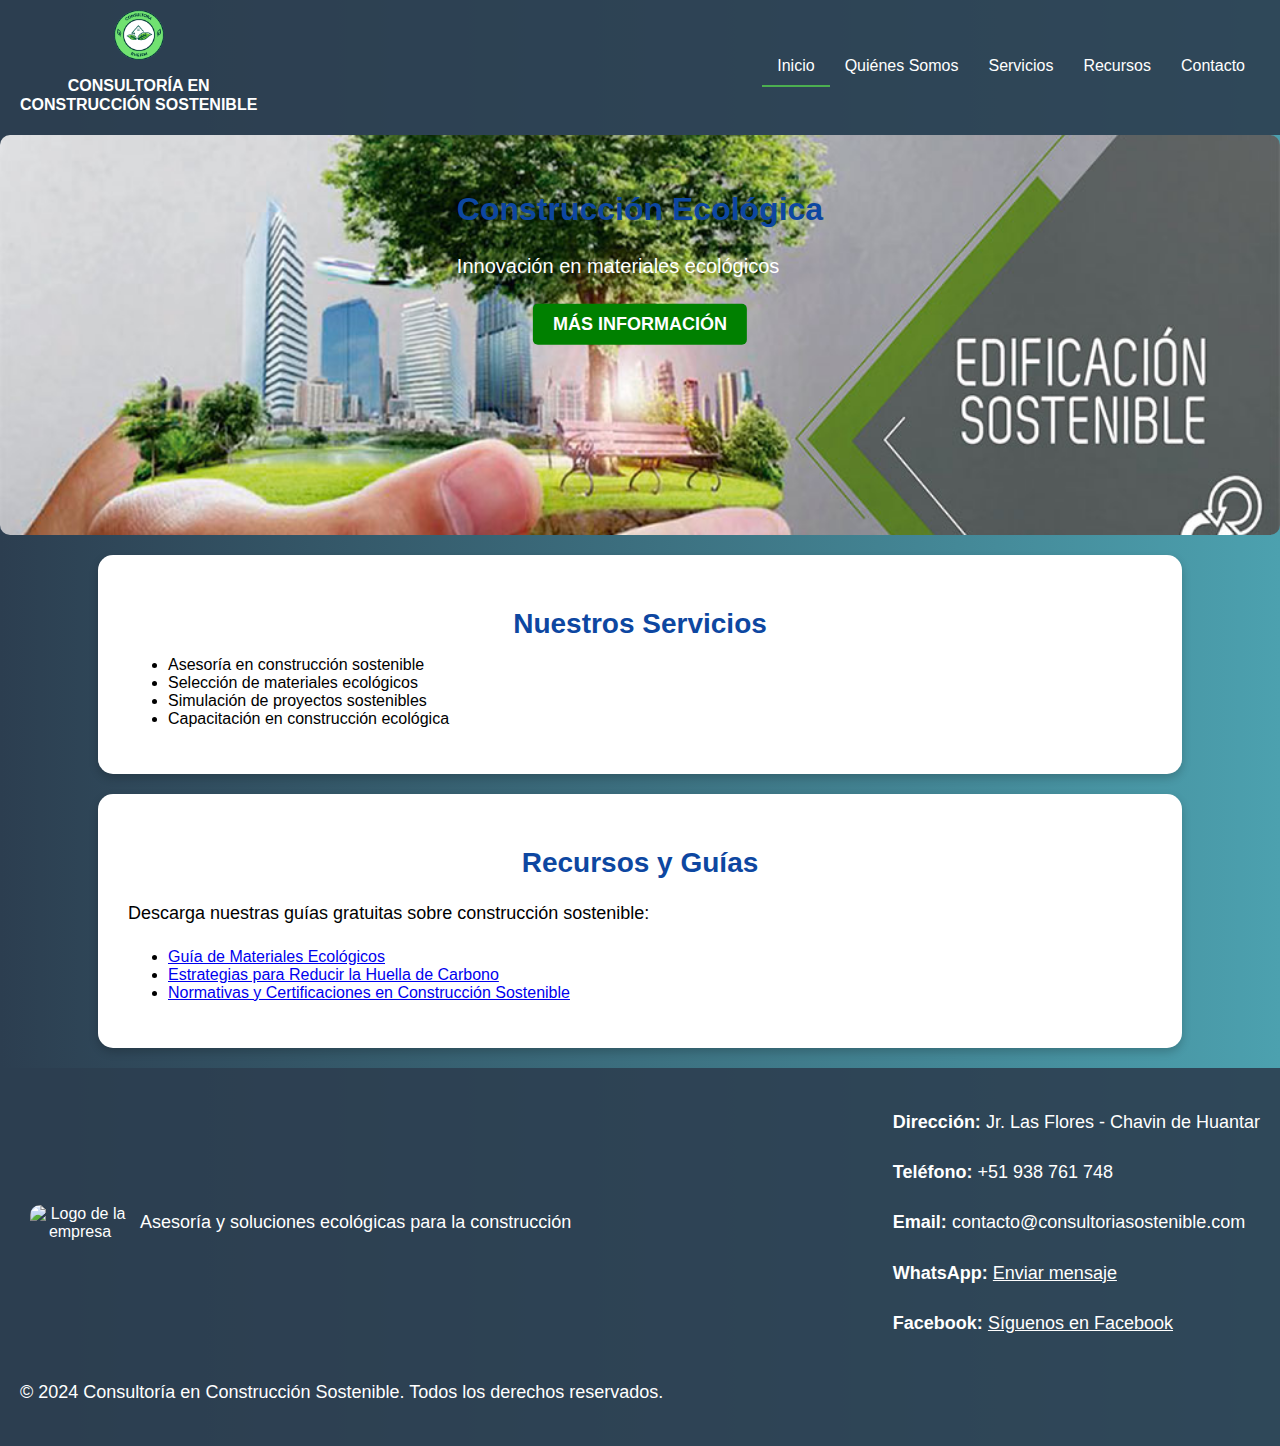
==== index.html @ 74f67023 "Add files via upload" ====
<!DOCTYPE html>
<head>
    <meta charset="UTF-8">
    <meta name="viewport" content="width=device-width, initial-scale=1.0">
    <title>Consultoría en Construcción Sostenible</title>
    <style>
        body {
            font-family: Arial, sans-serif;
            margin: 0;
            padding: 0;
            background: linear-gradient(to right, #2c3e50, #4ca1af);
            color: white;
        }
        header {
            background-color: rgba(44, 62, 80, 0.9);
            color: white;
            padding: 10px 20px;
            display: flex;
            align-items: center;
            justify-content: space-between;
        }
        .header-left {
            display: flex;
            flex-direction: column;
            align-items: center;
        }
        .header-left img {
            max-width: 50px;
            margin-bottom: 5px;
        }
        .header-left h1 {
            font-size: 16px;
            text-align: center;
            line-height: 1.2;
        }
        .nav-links {
            display: flex;
        }
        .nav-links a {
            color: white;
            text-decoration: none;
            padding: 10px 15px;
            cursor: pointer;
        }
        .nav-links a.active {
            border-bottom: 2px solid #4caf50;
        }
        .container {
            width: 80%;
            margin: auto;
            padding: 20px;
            background-color: rgba(255, 255, 255, 0.9);
            color: black;
            border-radius: 10px;
            box-shadow: 0px 0px 10px rgba(0, 0, 0, 0.1);
            margin-top: 20px;
        }
        .carousel {
            position: relative;
            text-align: center;
            overflow: hidden;
        }
        .carousel img {
            width: 100%;
            height: 400px;
            object-fit: cover;
            border-radius: 10px;
            display: none;
        }
        .carousel img.active {
            display: block;
        }
        .carousel .arrow {
            position: absolute;
            top: 50%;
            transform: translateY(-50%);
            background: rgba(0, 0, 0, 0.5);
            color: white;
            border: none;
            padding: 10px;
            cursor: pointer;
            z-index: 1000;
            display: none;
        }
        .carousel:hover .arrow {
            display: block;
        }
        .carousel .prev {
            left: 10px;
        }
        .carousel .next {
            right: 10px;
        }
        .carousel-text {
            position: absolute;
            top: 30%;
            left: 50%;
            transform: translate(-50%, -50%);
            color: white;
            text-align: center;
            display: none;
        }
        .carousel-text.active {
            display: block;
        }
        .carousel-text h2 {
            font-size: 32px;
            font-weight: bold;
        }
        .carousel-text p {
            font-size: 20px;
        }
        .carousel-text a {
            display: inline-block;
            padding: 10px 20px;
            background: green;
            color: white;
            text-decoration: none;
            border-radius: 5px;
            font-size: 18px;
            font-weight: bold;
        }
        .bubble {
            position: fixed;
            top: 50%;
            left: 50%;
            transform: translate(-50%, -50%);
            background-color: rgba(255, 255, 255, 0.95);
            color: black;
            padding: 20px;
            border-radius: 10px;
            box-shadow: 0px 0px 15px rgba(0, 0, 0, 0.2);
            display: none;
            z-index: 1000;
        }
        .bubble h2 {
            margin-top: 0;
        }
        .close-btn {
            cursor: pointer;
            color: red;
            font-weight: bold;
            float: right;
        }
        footer {
            background-color: rgba(44, 62, 80, 0.9);
            color: white;
            text-align: center;
            padding: 20px;
            margin-top: 20px;
        }
        .footer-content {
            display: flex;
            justify-content: space-between;
            align-items: center;
            flex-wrap: wrap;
        }
        .footer-left {
            display: flex;
            align-items: center;
        }
        .footer-left img {
            max-width: 100px;
            margin: 10px;
        }
        .footer-right {
            text-align: right;
        }
        img {
            width: 100%;
            border-radius: 10px;
        }
        .section {
            width: 80%;
            margin: 40px auto;
            display: flex;
            align-items: center;
            justify-content: center;
            gap: 20px;
            position: relative;
        }
        .section img {
            width: 250px;
            height: auto;
            border-radius: 15px;
            box-shadow: 0px 4px 8px rgba(0, 0, 0, 0.2);
        }
        .section:nth-child(odd) {
            flex-direction: row-reverse;
        }
        .container {
            flex: 1;
            padding: 30px;
            background: white;
            border-radius: 15px;
            box-shadow: 0px 4px 10px rgba(0, 0, 0, 0.2);
        }
        h2 {
            text-align: center;
            color: #0d47a1;
            font-size: 28px;
            margin-bottom: 15px;
        }
        p {
            line-height: 1.8;
            font-size: 18px;
            text-align: justify;
        }
    </style>
<script>
    let currentSlide = 0;
    let slides, texts;

    document.addEventListener("DOMContentLoaded", () => {
        slides = document.querySelectorAll(".carousel img");
        texts = document.querySelectorAll(".carousel-text");
        showSlide(currentSlide);

        document.querySelector(".next").addEventListener("click", nextSlide);
        document.querySelector(".prev").addEventListener("click", prevSlide);
    });

    function showSlide(index) {
        slides.forEach((slide, i) => {
            slide.classList.toggle("active", i === index);
            texts[i].classList.toggle("active", i === index);
        });
    }

    function nextSlide() {
        currentSlide = (currentSlide + 1) % slides.length;
        showSlide(currentSlide);
    }

    function prevSlide() {
        currentSlide = (currentSlide - 1 + slides.length) % slides.length;
        showSlide(currentSlide);
    }
    
    
</script>
    <link rel="stylesheet" href="style.css"
</head>
<body>
    <header>
        <div class="header-left">
            <img class="logo" src="Imagenes/logo.png" alt="logo">
            <h1>CONSULTORÍA EN<br>CONSTRUCCIÓN SOSTENIBLE</h1>
        </div>
        <nav class="nav-links">
            <a href="index.html" class="active">Inicio</a>
            <a href="quienes-somos.html">Quiénes Somos</a>
            <a href="servicios.html">Servicios</a>
            <a href="recursos.html">Recursos</a>
            <a href="contacto.html">Contacto</a>
        </nav>
    </header>
        <div class="carousel">
            <button class="arrow prev">&#10094;</button>
            <img src="Imagenes/img 01.jpg" alt="Construcción ecológica" class="active">
            <img src="Imagenes/img 02.jpg" alt="Energía renovable">
            <img src="Imagenes/img 03.jpg" alt="Materiales sostenibles">
            
            <div class="carousel-text active">
                <h2>Construcción Ecológica</h2>
                <p>Innovación en materiales ecológicos</p>
                <a href="contacto.html">MÁS INFORMACIÓN</a>
            </div>
            <div class="carousel-text">
                <h2>Energía Renovable</h2>
                <p>Optimización del uso de recursos naturales</p>
                <a href="contacto.html">MÁS INFORMACIÓN</a>
            </div>
            <div class="carousel-text">
                <h2>Materiales Sostenibles</h2>
                <p>Reducción de la huella de carbono</p>
                <a href="contacto.html">MÁS INFORMACIÓN</a>
            </div>
            
            <button class="arrow next">&#10095;</button>
        </div>
    <div class="container" id="servicios">
        <h2>Nuestros Servicios</h2>
        <ul>
            <li>Asesoría en construcción sostenible</li>
            <li>Selección de materiales ecológicos</li>
            <li>Simulación de proyectos sostenibles</li>
            <li>Capacitación en construcción ecológica</li>
        </ul>
    </div>
    <div class="container" id="recursos">
        <h2>Recursos y Guías</h2>
        <p>Descarga nuestras guías gratuitas sobre construcción sostenible:</p>
        <ul>
            <li><a href="https://www.minambiente.gov.co/wp-content/uploads/2023/06/Guia-de-materiales-para-la-construccion-sostenible.pdf">Guía de Materiales Ecológicos</a></li>
            <li><a href="https://accioncontraelhambre.org/sites/default/files/2024-08/Plan%20de%20Reducci%C3%B3n%20Huella%20de%20carbono%20-%20ES.pdf">Estrategias para Reducir la Huella de Carbono</a></li>
            <li><a href="https://www.construccion2030.es/wp-content/uploads/2020/02/GUIA-CERTIFICACIONES-SOSTENIBILIDAD.pdf">Normativas y Certificaciones en Construcción Sostenible</a></li>
        </ul>
    </div>
    <footer>
        <div class="footer-content">
            <div class="footer-left">
                <img src="imagenes/logo.png" alt="Logo de la empresa">
                <p>Asesoría y soluciones ecológicas para la construcción</p>
            </div>
            <div class="footer-right">
                <p><strong>Dirección:</strong> Jr. Las Flores - Chavin de Huantar</p>
                <p><strong>Teléfono:</strong> +51 938 761 748</p>
                <p><strong>Email:</strong> contacto@consultoriasostenible.com</p>
                <p><strong>WhatsApp:</strong> <a href="https://wa.me/51938761748" style="color: white;">Enviar mensaje</a></p>
                <p><strong>Facebook:</strong> <a href="https://web.facebook.com/consultora.rhejem" style="color: white;">Síguenos en Facebook</a></p>
            </div>
        </div>
        <p>&copy; 2024 Consultoría en Construcción Sostenible. Todos los derechos reservados.</p>
    </footer>
</body>
</html>
---- style.css ----
.whatsapp {
    width: 30px;
    height: 30px;
}

.logo {
    width: 50px;
    height: 50px;
}
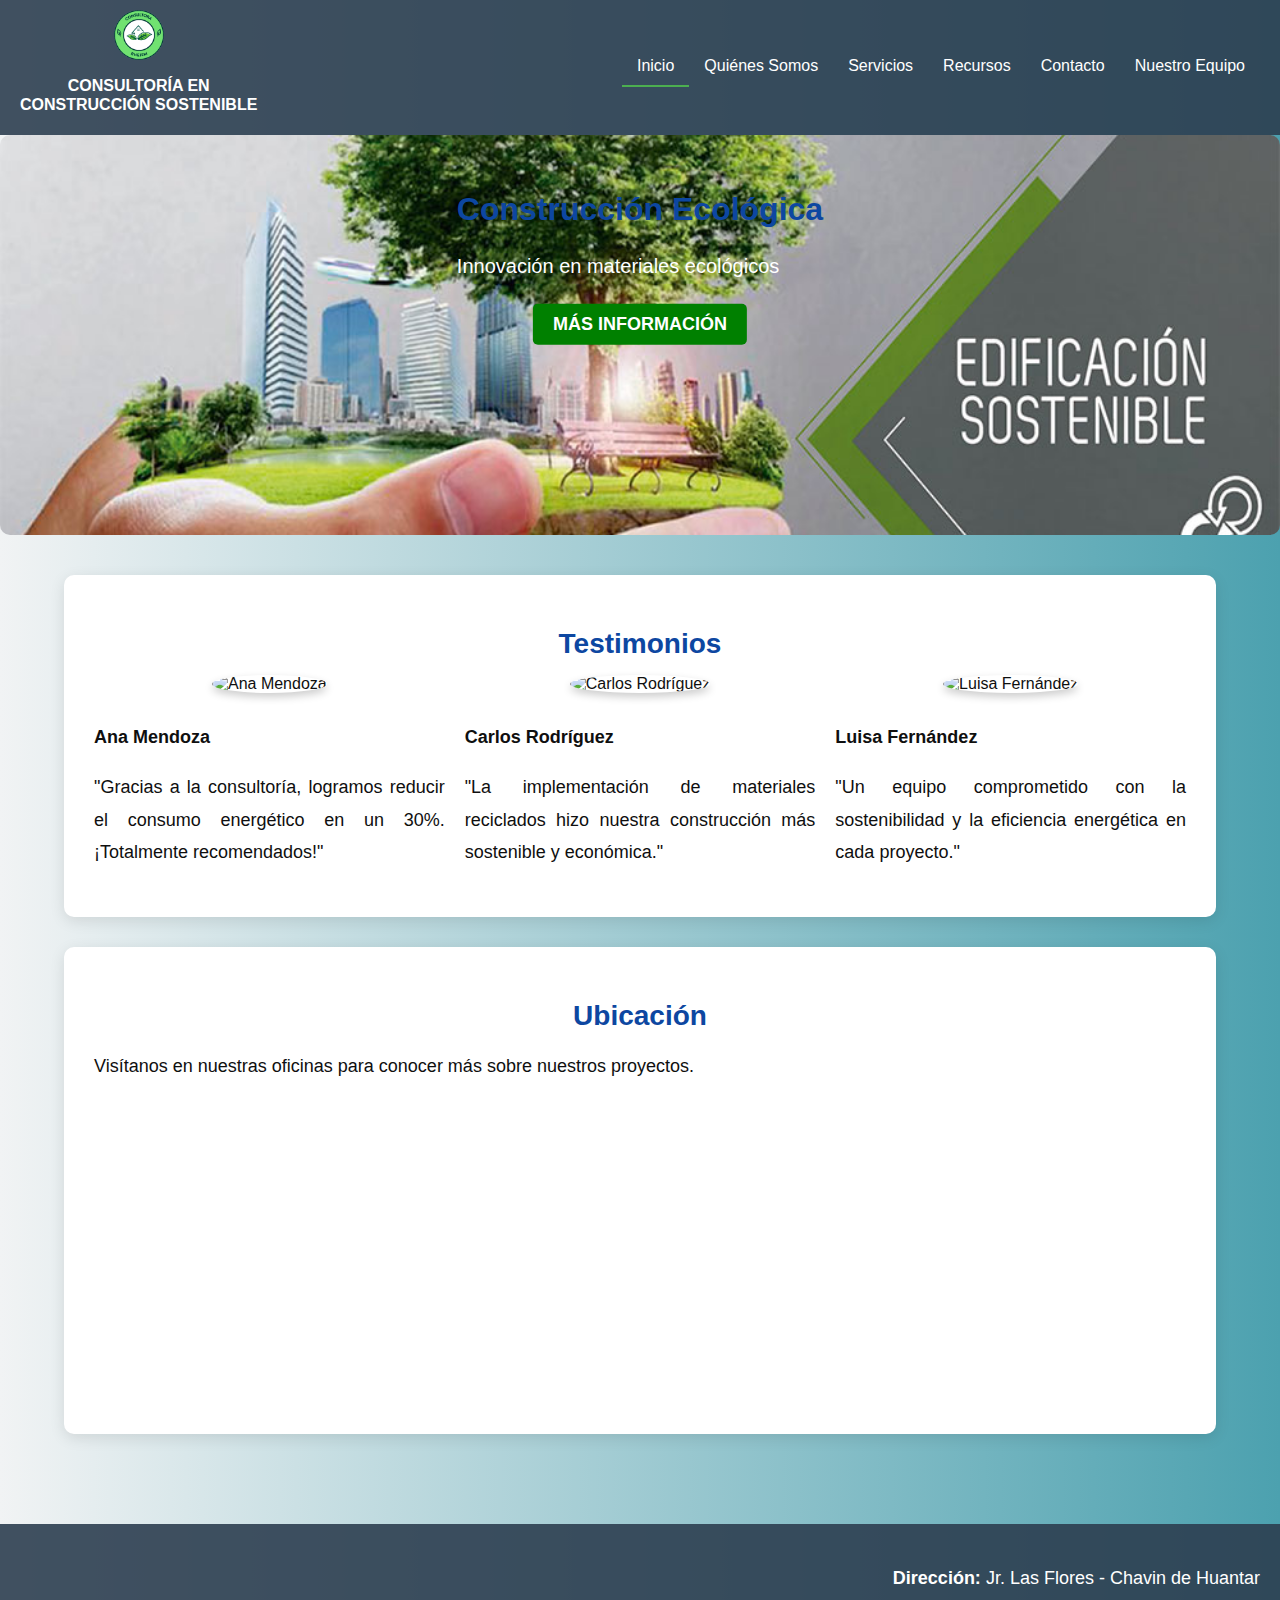
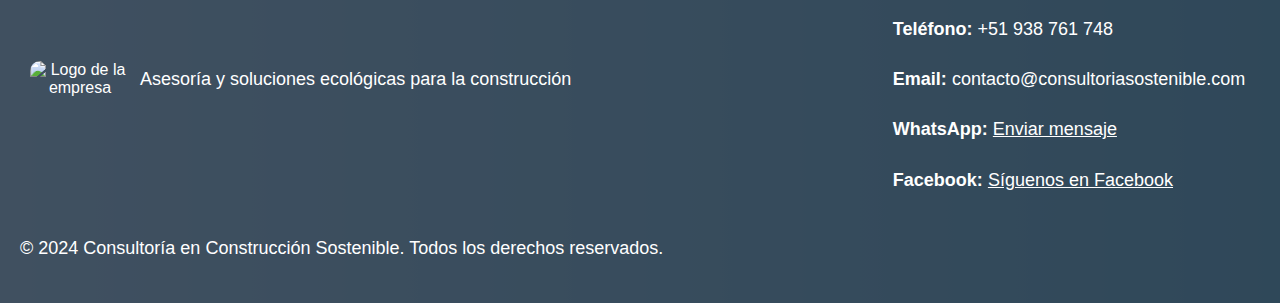
==== commit b95464a5: "Add files via upload" ====
--- a/index.html
+++ b/index.html
@@ -8,8 +8,8 @@
             font-family: Arial, sans-serif;
             margin: 0;
             padding: 0;
-            background: linear-gradient(to right, #2c3e50, #4ca1af);
-            color: white;
+            background: linear-gradient(to right, #f1f3f4, #4ca1af);
+            color: rgb(15, 15, 15);
         }
         header {
             background-color: rgba(44, 62, 80, 0.9);
@@ -46,14 +46,10 @@
             border-bottom: 2px solid #4caf50;
         }
         .container {
-            width: 80%;
+            width: 90%;
+            max-width: 1200px;
             margin: auto;
-            padding: 20px;
-            background-color: rgba(255, 255, 255, 0.9);
-            color: black;
-            border-radius: 10px;
-            box-shadow: 0px 0px 10px rgba(0, 0, 0, 0.1);
-            margin-top: 20px;
+            padding: 40px 20px;
         }
         .carousel {
             position: relative;
@@ -171,13 +167,12 @@
             border-radius: 10px;
         }
         .section {
-            width: 80%;
-            margin: 40px auto;
-            display: flex;
-            align-items: center;
-            justify-content: center;
-            gap: 20px;
-            position: relative;
+            background: white;
+            padding: 30px;
+            border-radius: 10px;
+            box-shadow: 0px 4px 15px rgba(0, 0, 0, 0.1);
+            margin-bottom: 30px;
+            text-align: center;
         }
         .section img {
             width: 250px;
@@ -188,13 +183,6 @@
         .section:nth-child(odd) {
             flex-direction: row-reverse;
         }
-        .container {
-            flex: 1;
-            padding: 30px;
-            background: white;
-            border-radius: 15px;
-            box-shadow: 0px 4px 10px rgba(0, 0, 0, 0.2);
-        }
         h2 {
             text-align: center;
             color: #0d47a1;
@@ -205,6 +193,20 @@
             line-height: 1.8;
             font-size: 18px;
             text-align: justify;
+        }.testimonios {
+            display: flex;
+            justify-content: space-between;
+            gap: 20px;
+        }
+        .testimonio {
+            flex: 1;
+            text-align: center;
+        }
+        .testimonio img {
+            width: 100px;
+            height: 100px;
+            border-radius: 50%;
+            margin-bottom: 10px;
         }
     </style>
 <script>
@@ -253,6 +255,7 @@
             <a href="servicios.html">Servicios</a>
             <a href="recursos.html">Recursos</a>
             <a href="contacto.html">Contacto</a>
+            <a href="equipo.html">Nuestro Equipo</a>
         </nav>
     </header>
         <div class="carousel">
@@ -279,24 +282,33 @@
             
             <button class="arrow next">&#10095;</button>
         </div>
-    <div class="container" id="servicios">
-        <h2>Nuestros Servicios</h2>
-        <ul>
-            <li>Asesoría en construcción sostenible</li>
-            <li>Selección de materiales ecológicos</li>
-            <li>Simulación de proyectos sostenibles</li>
-            <li>Capacitación en construcción ecológica</li>
-        </ul>
-    </div>
-    <div class="container" id="recursos">
-        <h2>Recursos y Guías</h2>
-        <p>Descarga nuestras guías gratuitas sobre construcción sostenible:</p>
-        <ul>
-            <li><a href="https://www.minambiente.gov.co/wp-content/uploads/2023/06/Guia-de-materiales-para-la-construccion-sostenible.pdf">Guía de Materiales Ecológicos</a></li>
-            <li><a href="https://accioncontraelhambre.org/sites/default/files/2024-08/Plan%20de%20Reducci%C3%B3n%20Huella%20de%20carbono%20-%20ES.pdf">Estrategias para Reducir la Huella de Carbono</a></li>
-            <li><a href="https://www.construccion2030.es/wp-content/uploads/2020/02/GUIA-CERTIFICACIONES-SOSTENIBILIDAD.pdf">Normativas y Certificaciones en Construcción Sostenible</a></li>
-        </ul>
-    </div>
+        <div class="container">
+            <div class="section">
+                <h2>Testimonios</h2>
+                <div class="testimonios">
+                    <div class="testimonio">
+                        <img src="imagenes/test 01.jpg" alt="Ana Mendoza">
+                        <p><strong>Ana Mendoza</strong></p>
+                        <p>"Gracias a la consultoría, logramos reducir el consumo energético en un 30%. ¡Totalmente recomendados!"</p>
+                    </div>
+                    <div class="testimonio">
+                        <img src="imagenes/test 02.jpg" alt="Carlos Rodríguez">
+                        <p><strong>Carlos Rodríguez</strong></p>
+                        <p>"La implementación de materiales reciclados hizo nuestra construcción más sostenible y económica."</p>
+                    </div>
+                    <div class="testimonio">
+                        <img src="imagenes/test 03.jpeg" alt="Luisa Fernández">
+                        <p><strong>Luisa Fernández</strong></p>
+                        <p>"Un equipo comprometido con la sostenibilidad y la eficiencia energética en cada proyecto."</p>
+                    </div>
+                </div>
+            </div>
+            <div class="section">
+                <h2>Ubicación</h2>
+                <p>Visítanos en nuestras oficinas para conocer más sobre nuestros proyectos.</p>
+                <iframe src="https://www.google.com/maps/embed?pb=!1m18!1m12!1m3!1d3952.947415871187!2d-77.1762745260519!3d-9.591569773993942!2m3!1f0!2f0!3f0!3m2!1i1024!2i768!4f13.1!3m3!1m2!1s0x91b60cfb614f4383%3A0x12e6b564c88a7d35!2sJr.%20Las%20Flores%2C%20Chav%C3%ADn%20de%20Huantar%2C%20Per%C3%BA!5e0!3m2!1ses!2spe!4v1700000000000!5m2!1ses!2spe" width="100%" height="300" style="border:0;" allowfullscreen="" loading="lazy"></iframe>
+            </div>
+        </div>
     <footer>
         <div class="footer-content">
             <div class="footer-left">
